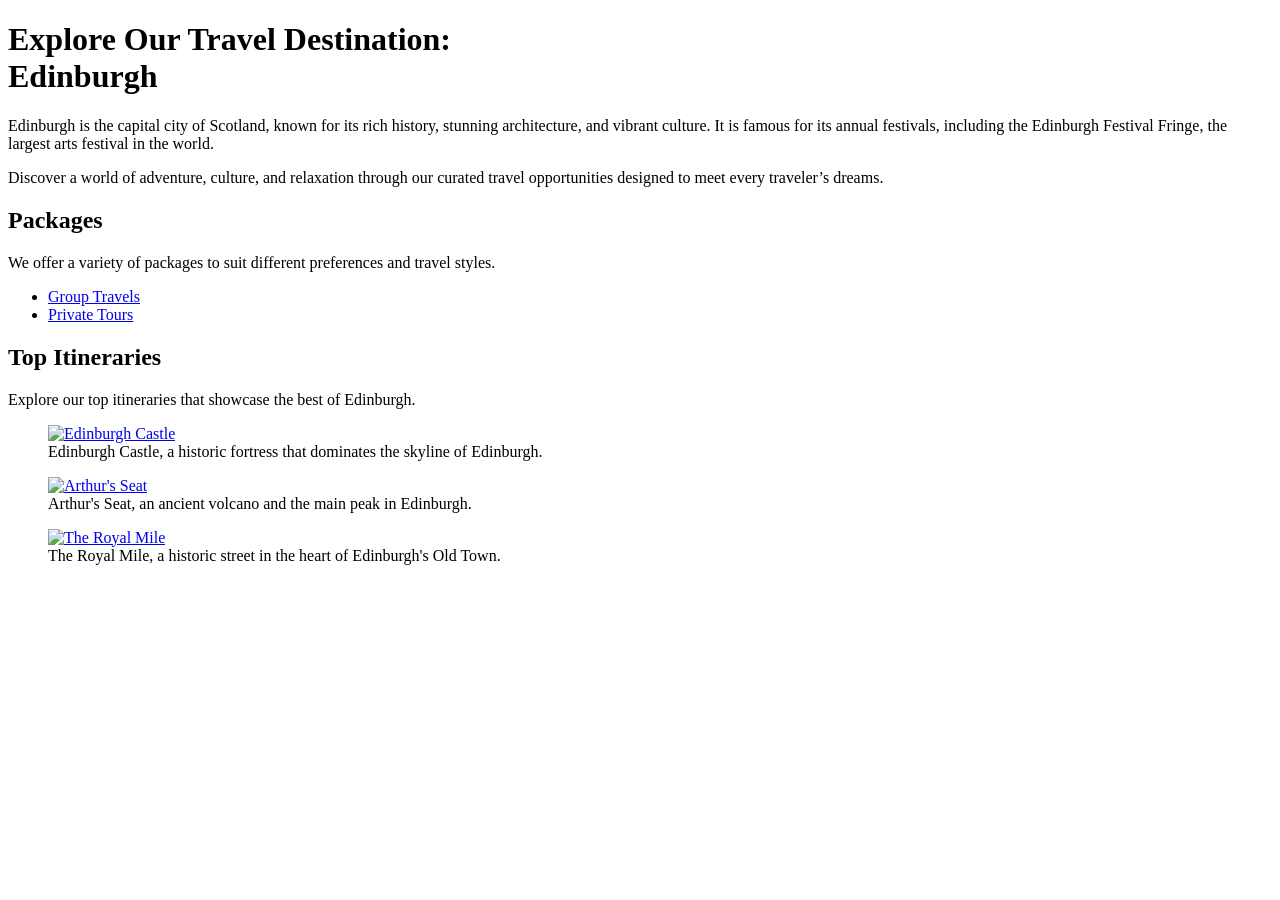
==== HTML/travel-agency-page.html @ 6ab0b10b "Add travel agency page with destination details and itineraries for Edinburgh" ====
<!DOCTYPE html>
<html lang="en">
<head>
    <meta charset="UTF-8">
    <meta name="viewport" content="width=device-width, initial-scale=1.0">
    <title>Travel Agency Page</title>
</head>
<body>
    <h1>Explore Our Travel Destination:<br>Edinburgh</h1>
    <p>Edinburgh is the capital city of Scotland, known for its rich history, stunning architecture, and vibrant culture.
        It is famous for its annual festivals, including the Edinburgh Festival Fringe, the largest arts festival in the world.</p>
    <p>Discover a world of adventure, culture, and relaxation through our curated travel opportunities designed to meet every traveler’s dreams.</p>
    
    <h2>Packages</h2>
    <p>We offer a variety of packages to suit different preferences and travel styles.</p>
    <ul>
        <li><a href="https://www.freecodecamp.org/learn" target="_blank">Group Travels</a></li>
        <li><a href="https://www.freecodecamp.org/learn" target="_blank">Private Tours</a></li>
    </ul>

    <h2>Top Itineraries</h2>
    <p>Explore our top itineraries that showcase the best of Edinburgh.</p>
    <figure>
        <a href="https://www.freecodecamp.org/learn" target="_blank"><img src="https://cdn-imgix.headout.com/media/images/e87de52c14e5ed44c472de964beb21bf-25331-EdinburghCastle-GuidedwalkingtourwithFastTrackEntry---002.jpg" alt="Edinburgh Castle" style="width:500px"></a>
        <figcaption>Edinburgh Castle, a historic fortress that dominates the skyline of Edinburgh.</figcaption>
    </figure>
    <figure>
        <a href="https://www.freecodecamp.org/learn" target="_blank"><img src="https://travel.usnews.com/images/Salisbury_Crags-Andrew_Merry-Getty.jpg" alt="Arthur's Seat" style="width:500px"></a>
        <figcaption>Arthur's Seat, an ancient volcano and the main peak in Edinburgh.</figcaption>
    </figure>
    <figure>
        <a href="https://www.freecodecamp.org/learn" target="_blank"><img src="https://www.residenthotels.com/wp-content/uploads/2024/01/The_Resident_Edinburgh_Hotels_Our_Neighbourhood_Experiences_Royal-Mile_Old_Town-scaled.jpeg" alt="The Royal Mile" style="width:500px"></a>
        <figcaption>The Royal Mile, a historic street in the heart of Edinburgh's Old Town.</figcaption>
    </figure>
</body>
</html>
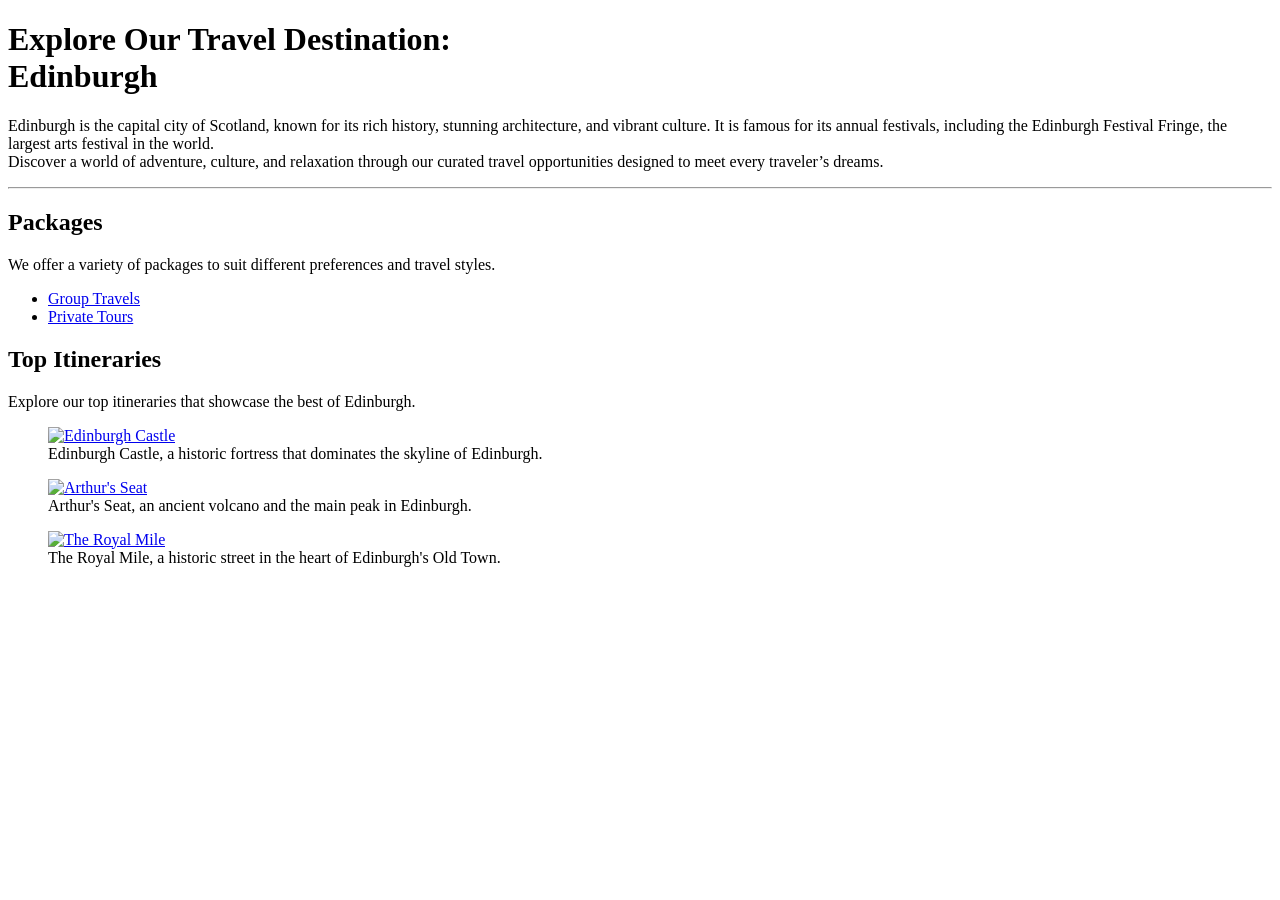
==== commit 3f5fa7ca: "Fix formatting in travel agency page content for better readability" ====
--- a/HTML/travel-agency-page.html
+++ b/HTML/travel-agency-page.html
@@ -3,14 +3,15 @@
 <head>
     <meta charset="UTF-8">
     <meta name="viewport" content="width=device-width, initial-scale=1.0">
+    <meta name="description" content="Explore our travel agency page featuring Edinburgh, Scotland. Discover travel packages, top itineraries, and more.">
     <title>Travel Agency Page</title>
 </head>
 <body>
     <h1>Explore Our Travel Destination:<br>Edinburgh</h1>
     <p>Edinburgh is the capital city of Scotland, known for its rich history, stunning architecture, and vibrant culture.
-        It is famous for its annual festivals, including the Edinburgh Festival Fringe, the largest arts festival in the world.</p>
-    <p>Discover a world of adventure, culture, and relaxation through our curated travel opportunities designed to meet every traveler’s dreams.</p>
-    
+        It is famous for its annual festivals, including the Edinburgh Festival Fringe, the largest arts festival in the world.
+    <br>Discover a world of adventure, culture, and relaxation through our curated travel opportunities designed to meet every traveler’s dreams.</p>
+    <hr>
     <h2>Packages</h2>
     <p>We offer a variety of packages to suit different preferences and travel styles.</p>
     <ul>
